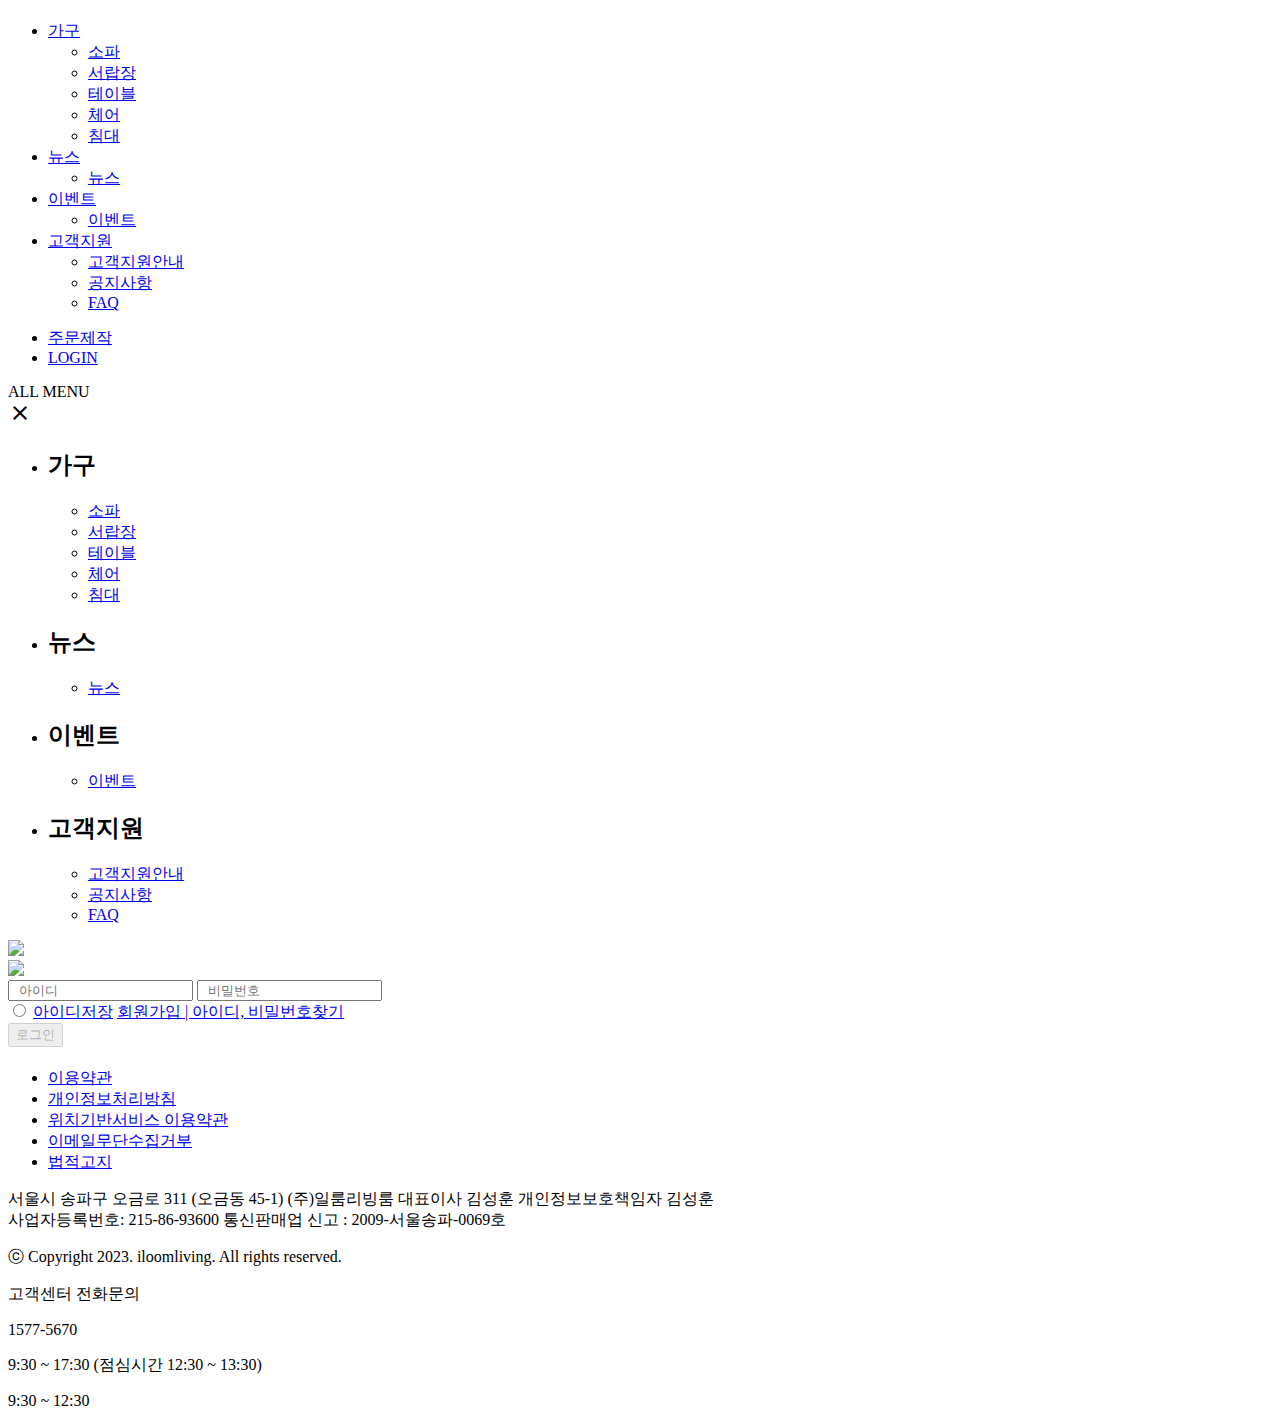
==== sub6.html @ 9fb10da0 "타이틀 이름 변경" ====
<!DOCTYPE html>
<html lang="en">
  <head>
    <meta charset="UTF-8">
    <meta name="viewport" content="width=device-width, initial-scale=1.0" />
    <title>일룸 리빙 : 로그인</title>
    <link rel="icon" href="img\icon.png">
    <link rel="stylesheet" href="css/font.css">
    <link rel="stylesheet" href="css/reset.css">
    <link rel="stylesheet" href="https://fonts.googleapis.com/css2?family=Material+Symbols+Outlined:opsz,wght,FILL,GRAD@20..48,100..700,0..1,-50..200"/>
    <link rel="stylesheet" href="css/sub6.css" />
    <script src="jquery-3.7.1.min.js"></script>
    <script src="js/main.js"></script>
    <form id="login-form" action="#"></form>
    <script>
      $(document).ready(function () {
        $('.gnb>li').mouseenter(function () {
          $('.bg').stop().animate({ height: '350px' }, 100);
        });

        $('.gnb>li').mouseleave(function () {
          $('.bg').stop().animate({ height: '100px' }, 100);
        });

        // ---------------------------------
        ('use strict');
        const loginId = document.getElementById('LOGIN_ID');
        const loginPw = document.getElementById('LOGIN_PW');
        const loginBtn = document.getElementById('LOGIN_BTN');

        function color() {
          if (loginId.value.length > 0 && loginPw.value.length >= 5) {
            loginBtn.disabled = false;
          } else {
            loginBtn.disabled = true;
          }
        }

        function login() {
          const username = 'iloom';
          const password = '123123';

          if (loginId.value === username && loginPw.value === password) {
            alert('로그인 성공!');
            window.location.href = 'main.html';
          } else {
            alert('로그인 실패. 아이디와 비밀번호를 다시 확인하세요.');
          }
        }

        loginId.addEventListener('input', color);
        loginPw.addEventListener('input', color);
        loginBtn.addEventListener('click', login);
      });

      // ----------------------헤더메뉴에서 바로가기----------------------------
      function showSection(section) {
        // 모든 섹션 숨기기
        $('#section .sofa, #section .closet, #section .table, #section .chair, #section .bed').hide();

        // 클릭한 메뉴에 해당하는 섹션 보이기
        $('#section .' + section).show();

        // 현재 메뉴 활성화 스타일 지정
        $('.menu li').removeClass('active');
        $('.menu li:contains(' + section.toUpperCase() + ')').addClass('active');
      }
    </script>
  </head>
  <body>
    <div id="header">
      <div class="bg">
        <!--헤더영역 호버 시 배경-->
        <div class="nav_wrap">
          <div class="menu_icon">
            <p class="t_burgor"></p>
            <p class="m_burgor"></p>
            <p class="b_burgor"></p>
          </div>
          <h1 class="logo"><a href="main.html"></a></h1>
          <ul class="gnb clear">
            <li>
              <a href="sub1.html">가구</a>
              <ul class="sub">
                <li><a href="sub1.html">소파</a></li>
                <li><a href="sub1.html">서랍장</a></li>
                <li><a href="sub1.html">테이블</a></li>
                <li><a href="sub1.html">체어</a></li>
                <li><a href="sub1.html">침대</a></li>
              </ul>
            </li>

            <li>
              <a href="sub2.html">뉴스</a>
              <ul class="sub">
                <li><a href="sub2.html">뉴스</a></li>
              </ul>
            </li>

            <li>
              <a href="sub3.html">이벤트</a>
              <ul class="sub">
                <li><a href="sub3.html">이벤트</a></li>
              </ul>
            </li>

            <li>
              <a href="sub4.html">고객지원</a>
              <ul class="sub">
                <li><a href="sub4.html">고객지원안내</a></li>
                <li><a href="#">공지사항</a></li>
                <li><a href="#">FAQ</a></li>
              </ul>
            </li>
          </ul>

          <ul class="util clear">
            <li><a href="sub5.html">주문제작</a></li>
            <li><a href="sub6.html">LOGIN</a></li>
          </ul>
        </div>
        <!--nav_wrap-->
      </div>
      <!--bg-->

      <div class="modal_wrap">
        <div class="modal clear">
          <div class="left">ALL MENU</div>
          <div class="right">
            <div class="close_btn">
              <span class="material-symbols-outlined"> close </span>
            </div>
            <ul class="menu clear">
              <li>
                <h2>가구</h2>
                <ul class="sub">
                  <li><a href="sub1.html">소파</a></li>
                  <li><a href="sub1.html">서랍장</a></li>
                  <li><a href="sub1.html">테이블</a></li>
                  <li><a href="sub1.html">체어</a></li>
                  <li><a href="sub1.html">침대</a></li>
                </ul>
              </li>

              <li>
                <h2>뉴스</h2>
                <ul class="sub">
                  <li><a href="sub2.html">뉴스</a></li>
                </ul>
              </li>

              <li>
                <h2>이벤트</h2>
                <ul class="sub">
                  <li><a href="sub3.html">이벤트</a></li>
                </ul>
              </li>

              <li>
                <h2>고객지원</h2>
                <ul class="sub">
                  <li><a href="sub4.html">고객지원안내</a></li>
                  <li><a href="#">공지사항</a></li>
                  <li><a href="#">FAQ</a></li>
                </ul>
              </li>
            </ul>
          </div>
        </div>
      </div>
    </div>
    <!--header-->
    <!-- 헤더영역 -->

    <!-- section -->
    <section>
      <div class="login_wrapper">
        <div class="login_logo"><a href="main.html"><img src="img\header\logo.png"></a></div>
        <div class="login_logo"><a href="main.html"><img src="../img/header/logo.png"></a></div>
        <form class="login_form">
          <input id="LOGIN_ID" class="login_text" type="text" name="id" placeholder="&nbsp;&nbsp;아이디" />
          <input id="LOGIN_PW" class="login_text" type="password" name="id" placeholder="&nbsp;&nbsp;비밀번호" />
          <div class="login_options">
            <input type="radio" /> <a class="login_bottom" href="#">아이디저장</a>
            <a class="login_bottom2" href="#">회원가입 | 아이디, 비밀번호찾기</a>
          </div>
          <button id="LOGIN_BTN" class="login_btn" type="button" disabled>로그인</button>
        </form>
      </div>
    </section>

    <!-- 푸터 -->
    <div id="footer">
      <div class="f_left">
        <h1 class="b_logo"></h1>
        <ul class="f_txt clear">
          <li><a href="#">이용약관</a></li>
          <li><a href="#">개인정보처리방침</a></li>
          <li><a href="#">위치기반서비스 이용약관</a></li>
          <li><a href="#">이메일무단수집거부</a></li>
          <li><a href="#">법적고지</a></li>
        </ul>

        <p>
          서울시 송파구 오금로 311 (오금동 45-1) (주)일룸리빙룸 대표이사 김성훈
          <span class="txt_line"></span>
          개인정보보호책임자 김성훈 <br />
          사업자등록번호: 215-86-93600
          <span class="txt_line"></span>
          통신판매업 신고 : 2009-서울송파-0069호
        </p>

        <p>ⓒ Copyright 2023. iloomliving. All rights reserved.</p>
      </div>
      <!--footer left-->

      <div class="f_right">
        <p>고객센터 전화문의</p>
        <p>1577-5670</p>
        <p>9:30 ~ 17:30 (점심시간 12:30 ~ 13:30)</p>
        <p>9:30 ~ 12:30</p>
        <div class="chat"></div>
        <div class="as"></div>
      </div>
    </div>
    <!--footer right-->
  </body>
</html>
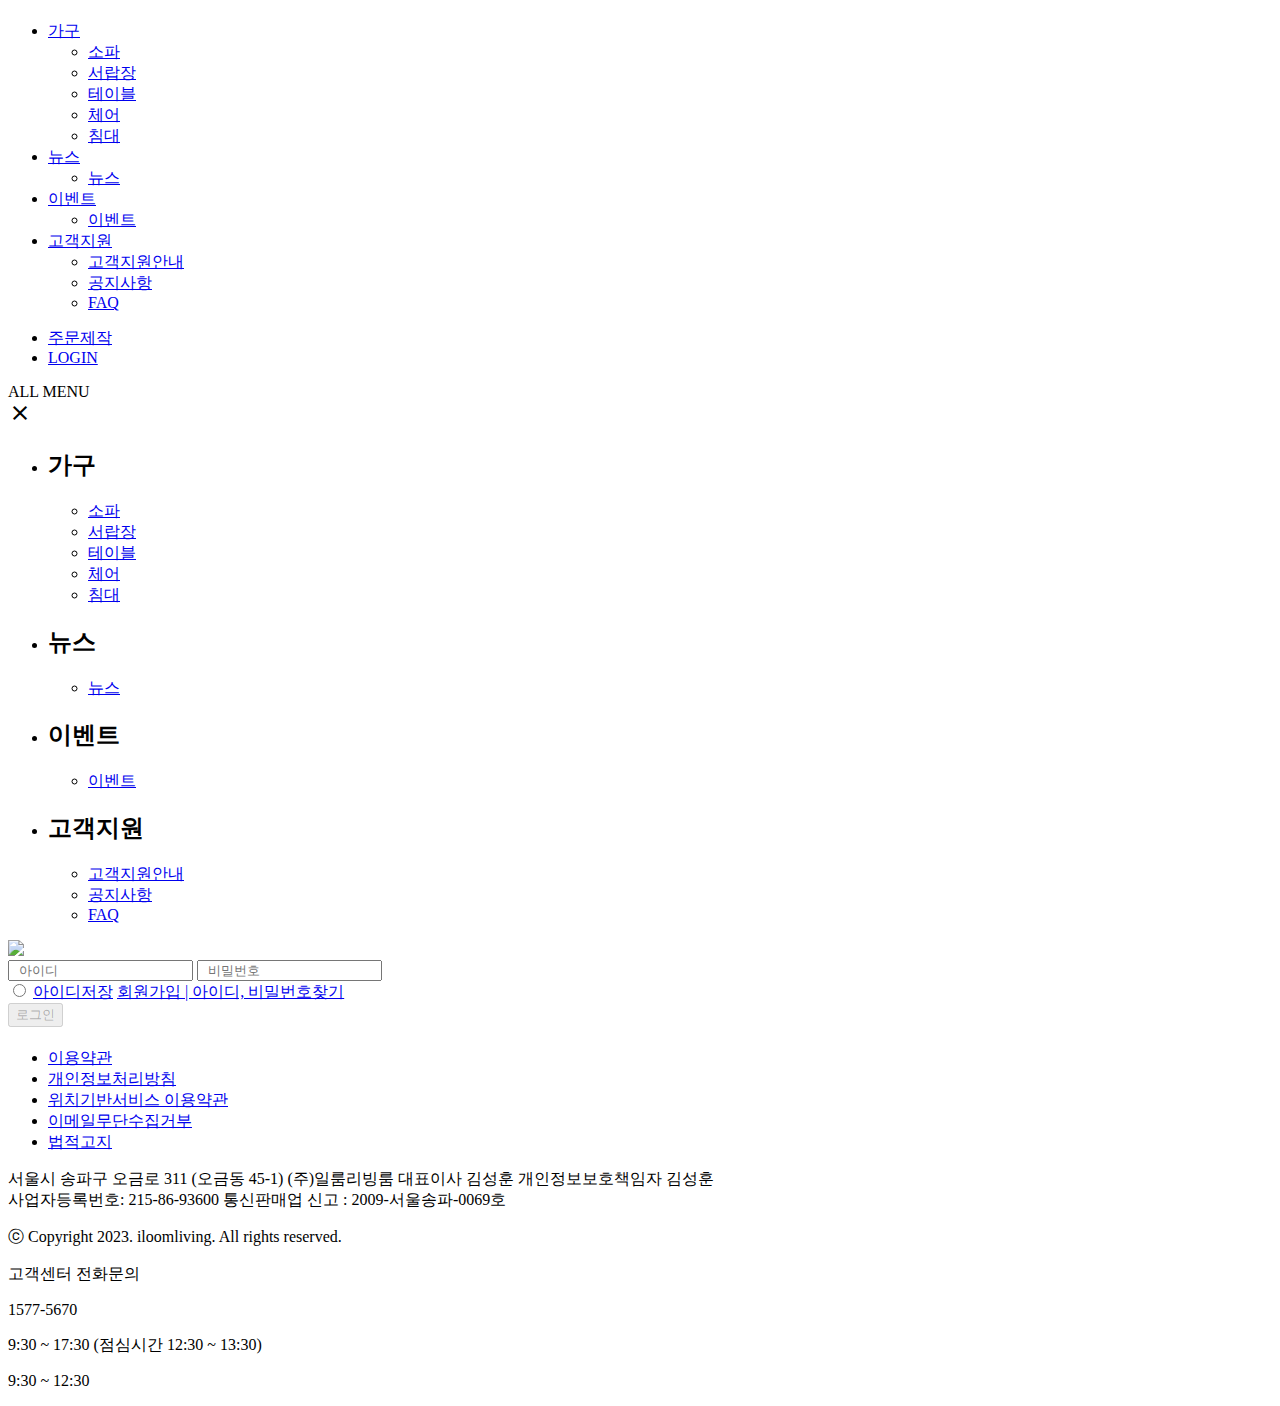
==== commit 4f17b67c: "수정" ====
--- a/sub6.html
+++ b/sub6.html
@@ -176,7 +176,7 @@
     <section>
       <div class="login_wrapper">
         <div class="login_logo"><a href="main.html"><img src="img\header\logo.png"></a></div>
-        <div class="login_logo"><a href="main.html"><img src="../img/header/logo.png"></a></div>
+<!--         <div class="login_logo"><a href="main.html"><img src="../img/header/logo.png"></a></div> -->
         <form class="login_form">
           <input id="LOGIN_ID" class="login_text" type="text" name="id" placeholder="&nbsp;&nbsp;아이디" />
           <input id="LOGIN_PW" class="login_text" type="password" name="id" placeholder="&nbsp;&nbsp;비밀번호" />
